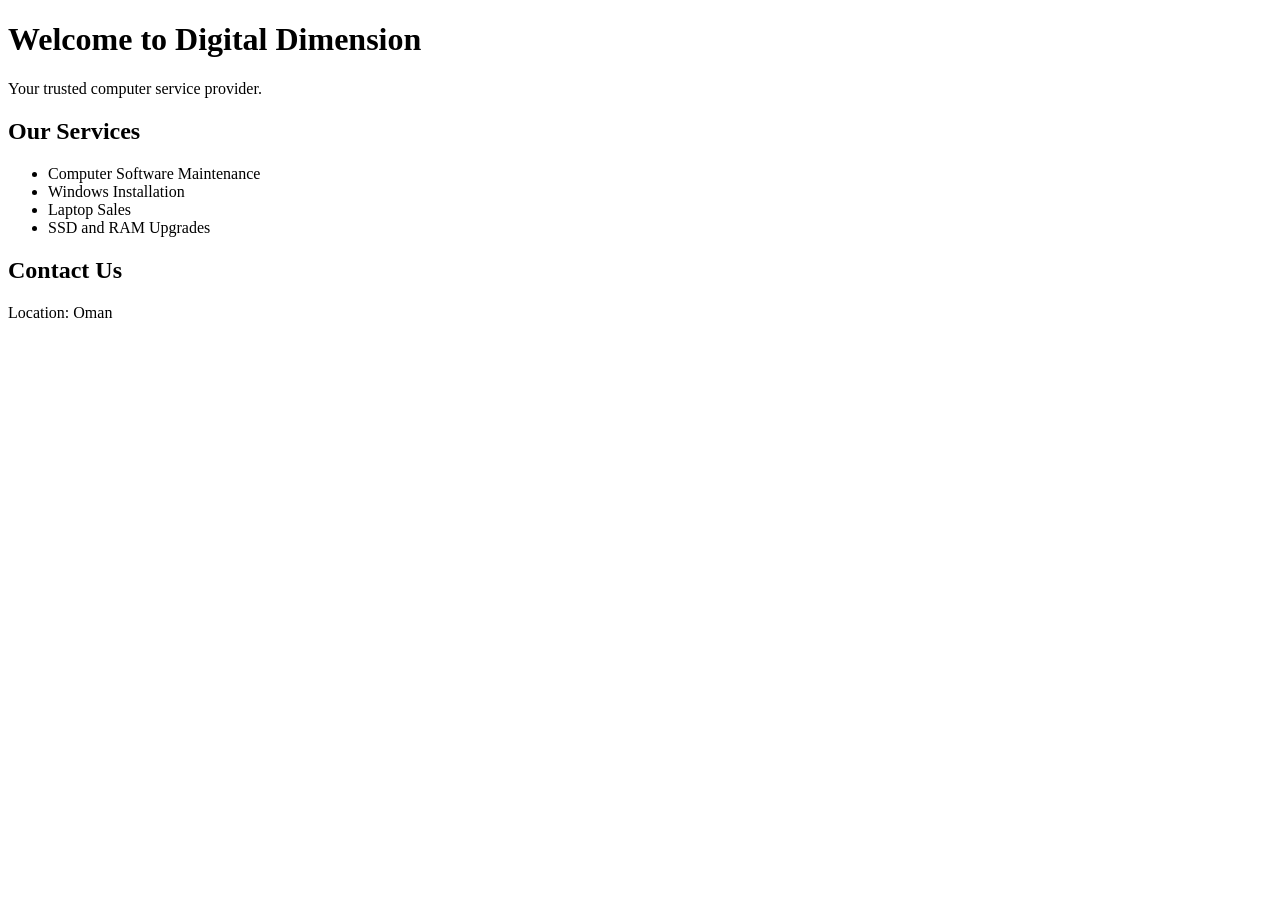
==== index.html @ e57638e4 "Add initial homepage" ====
<!DOCTYPE html>
<html lang="en">
<head>
    <meta charset="UTF-8">
    <meta name="viewport"
          content="width=device-width, initial-scale=1.0">
    <title>Digital Dimension</title>
</head>
<body>
    <h1>Welcome to Digital Dimension</h1>

    <p>Your trusted computer service provider.</p>

    <h2>Our Services</h2>
    <ul>
        <li>Computer Software Maintenance</li>
        <li>Windows Installation</li>
        <li>Laptop Sales</li>
        <li>SSD and RAM Upgrades</li>
    </ul>

    <h2>Contact Us</h2>
    <p>Location: Oman</p>
</body>
</html>
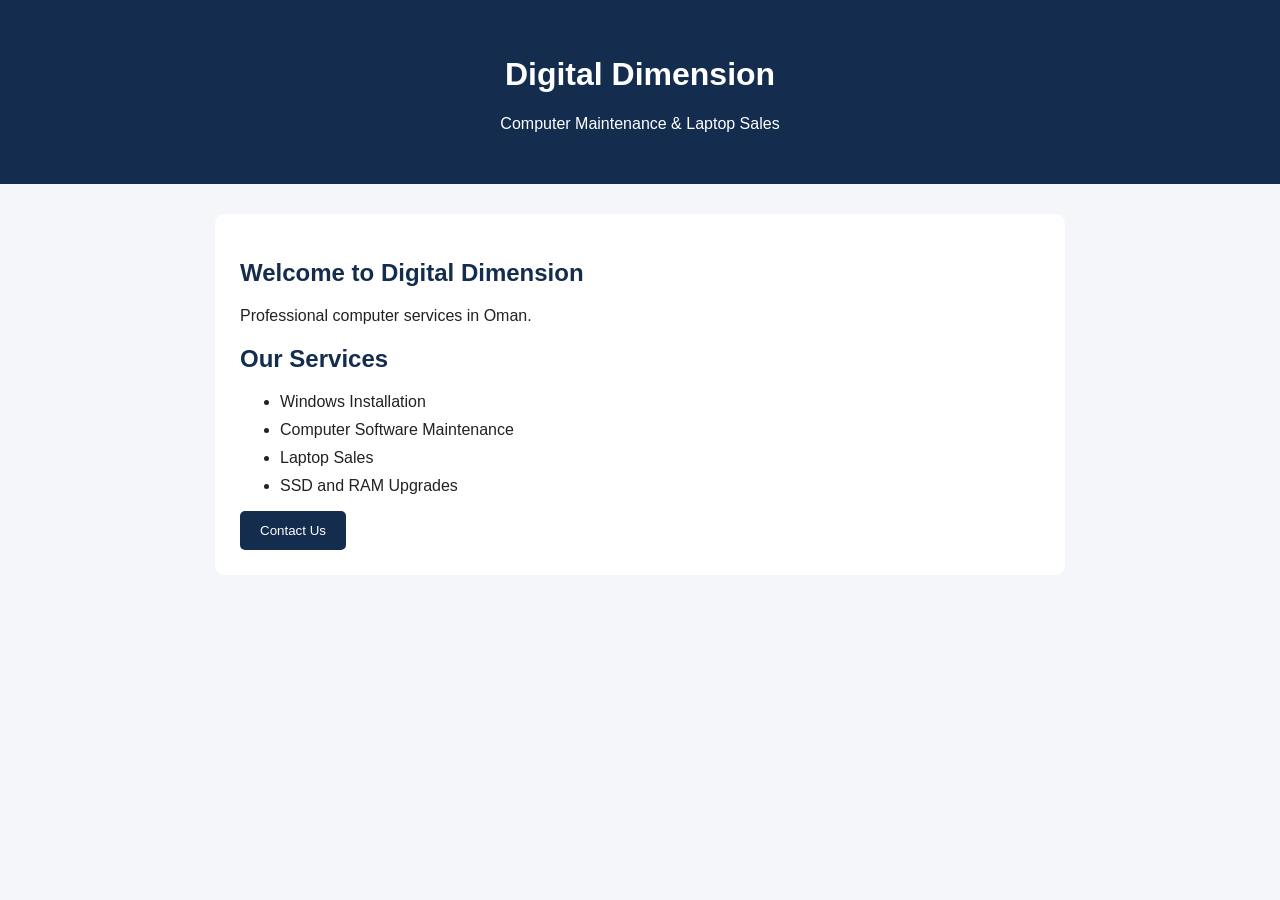
==== commit e4b56505: "Add website HTML CSS and JavaScript files" ====
--- a/index.html
+++ b/index.html
@@ -1,26 +1,36 @@
-
-<!DOCTYPE html>
-<html lang="en">
-<head>
-    <meta charset="UTF-8">
-    <meta name="viewport"
-          content="width=device-width, initial-scale=1.0">
-    <title>Digital Dimension</title>
-</head>
-<body>
-    <h1>Welcome to Digital Dimension</h1>
-
-    <p>Your trusted computer service provider.</p>
-
-    <h2>Our Services</h2>
-    <ul>
-        <li>Computer Software Maintenance</li>
-        <li>Windows Installation</li>
-        <li>Laptop Sales</li>
-        <li>SSD and RAM Upgrades</li>
-    </ul>
-
-    <h2>Contact Us</h2>
-    <p>Location: Oman</p>
-</body>
-</html>
+
+<!DOCTYPE html>
+<html lang="en">
+<head>
+    <meta charset="UTF-8">
+    <meta name="viewport"
+          content="width=device-width, initial-scale=1.0">
+    <title>Digital Dimension</title>
+    <link rel="stylesheet" href="style.css">
+</head>
+<body>
+    <header>
+        <h1>Digital Dimension</h1>
+        <p>Computer Maintenance & Laptop Sales</p>
+    </header>
+
+    <main>
+        <h2>Welcome to Digital Dimension</h2>
+        <p>Professional computer services in Oman.</p>
+
+        <h2>Our Services</h2>
+        <ul>
+            <li>Windows Installation</li>
+            <li>Computer Software Maintenance</li>
+            <li>Laptop Sales</li>
+            <li>SSD and RAM Upgrades</li>
+        </ul>
+
+        <button onclick="showMessage()">
+            Contact Us
+        </button>
+    </main>
+
+    <script src="script.js"></script>
+</body>
+</html>
--- a/style.css
+++ b/style.css
@@ -0,0 +1,39 @@
+
+body {
+    font-family: Arial, sans-serif;
+    margin: 0;
+    background-color: #f4f6f9;
+    color: #222;
+}
+
+header {
+    background-color: #142d4e;
+    color: white;
+    text-align: center;
+    padding: 35px;
+}
+
+main {
+    max-width: 800px;
+    margin: 30px auto;
+    padding: 25px;
+    background-color: white;
+    border-radius: 10px;
+}
+
+h2 {
+    color: #142d4e;
+}
+
+li {
+    margin-bottom: 10px;
+}
+
+button {
+    background-color: #142d4e;
+    color: white;
+    border: none;
+    padding: 12px 20px;
+    border-radius: 5px;
+    cursor: pointer;
+}
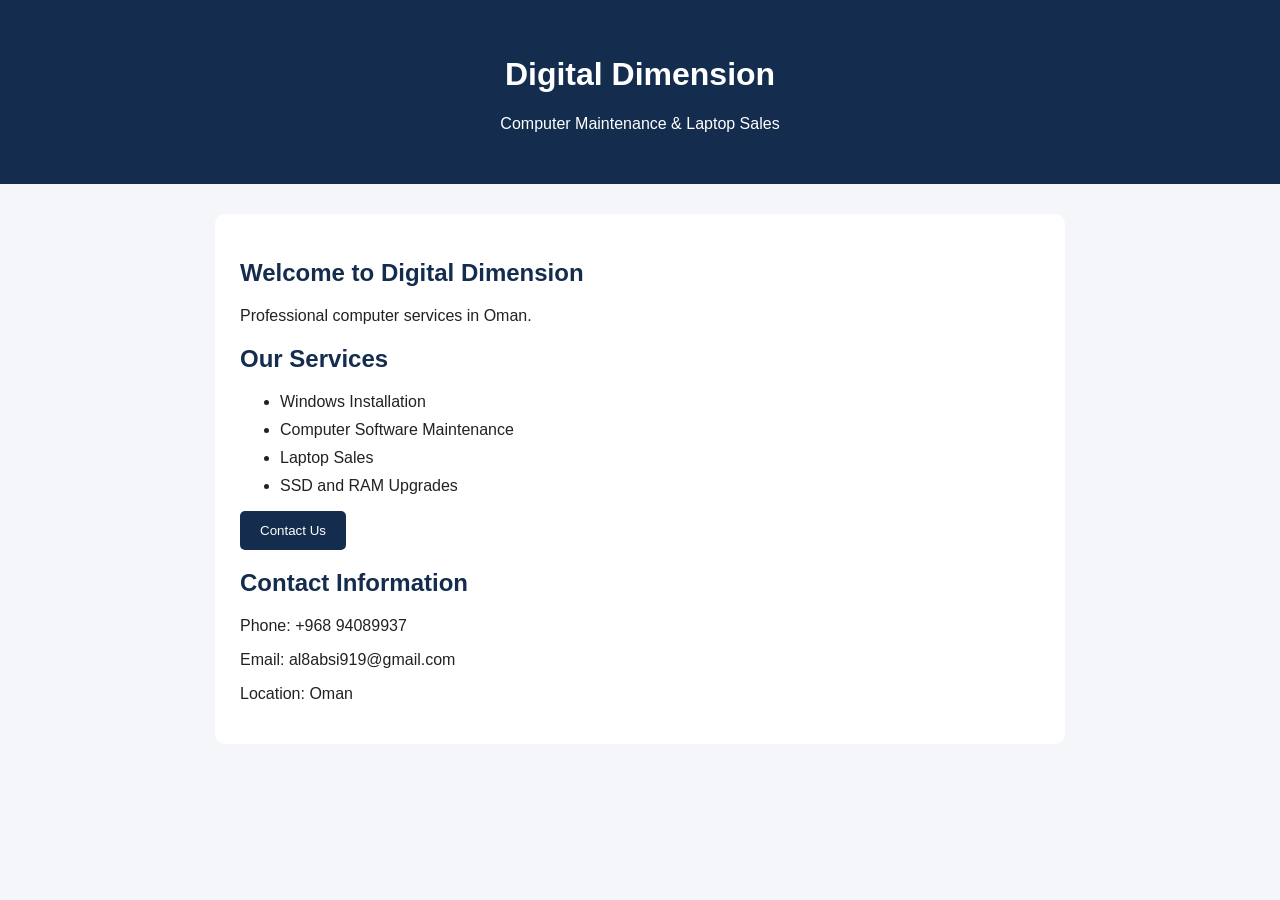
==== commit 8a212fb9: "Add contact information to homepage" ====
--- a/index.html
+++ b/index.html
@@ -29,6 +29,13 @@
         <button onclick="showMessage()">
             Contact Us
         </button>
+        
+<section>
+    <h2>Contact Information</h2>
+    <p>Phone: +968 94089937</p>
+    <p>Email: al8absi919@gmail.com</p>
+    <p>Location: Oman</p>
+</section>
     </main>
 
     <script src="script.js"></script>
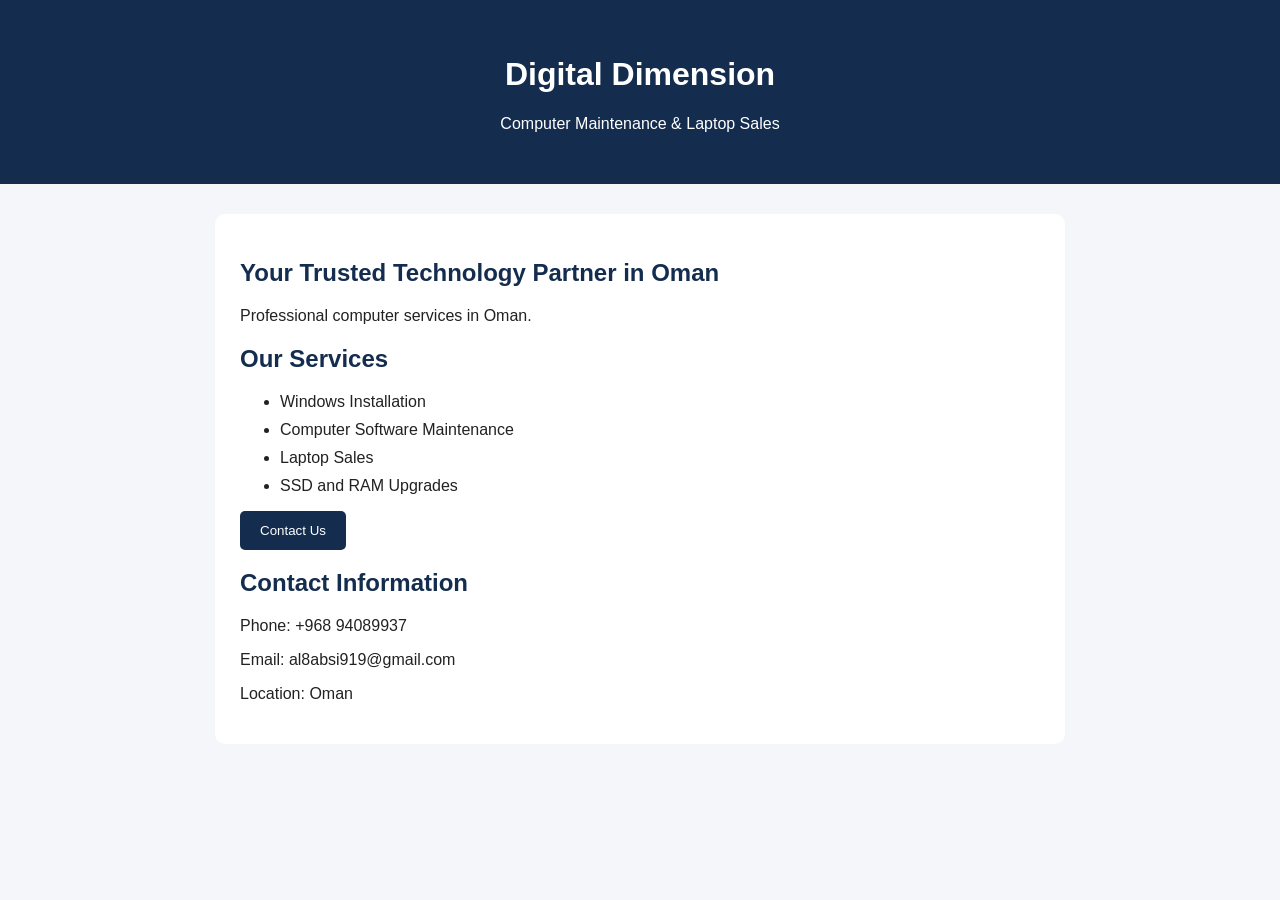
==== commit 7971bc34: "Update homepage heading" ====
--- a/index.html
+++ b/index.html
@@ -15,7 +15,8 @@
     </header>
 
     <main>
-        <h2>Welcome to Digital Dimension</h2>
+        <h2>Your Trusted Technology Partner in Oman</h2>
+    
         <p>Professional computer services in Oman.</p>
 
         <h2>Our Services</h2>
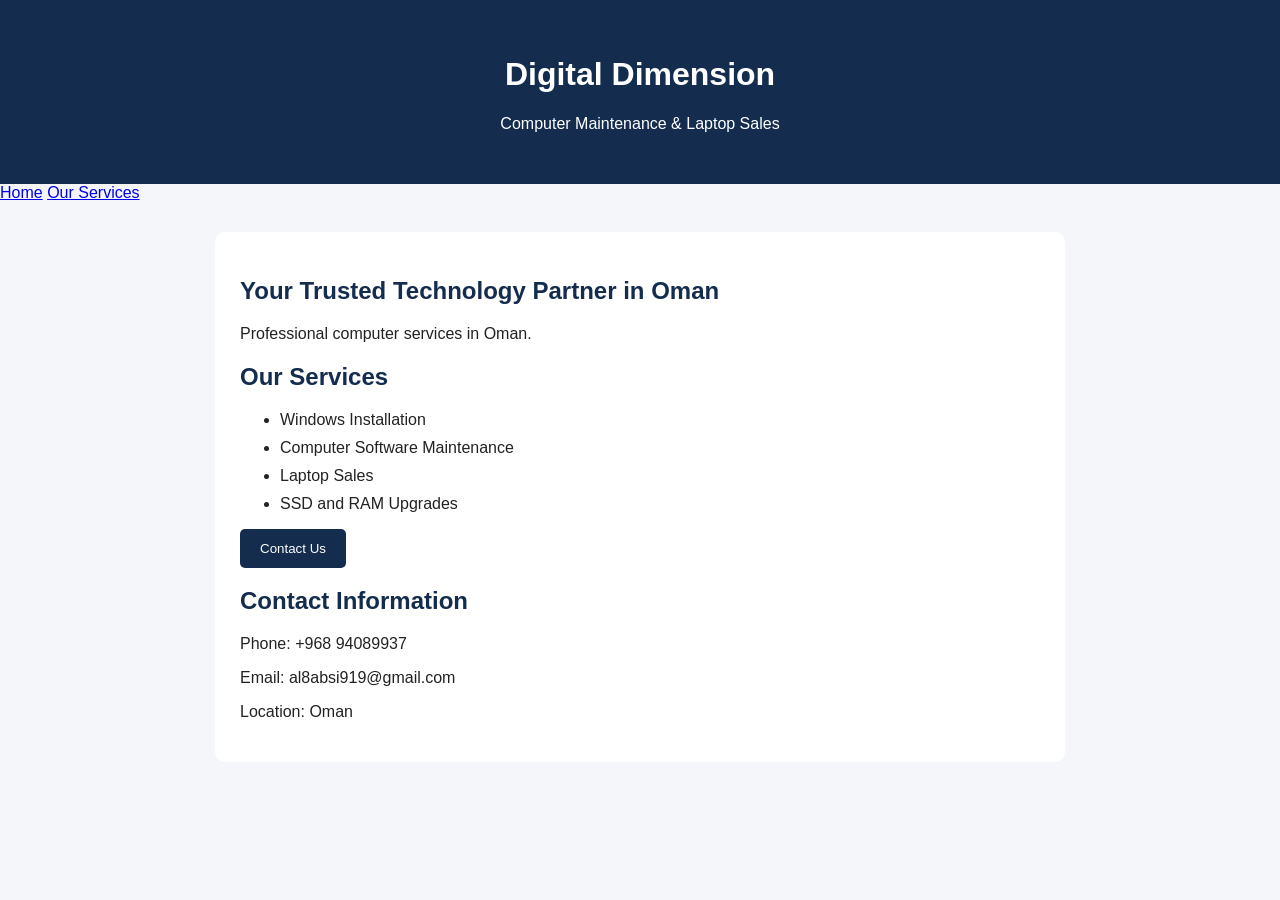
==== commit 6cb44673: "Add services navigation" ====
--- a/index.html
+++ b/index.html
@@ -13,6 +13,11 @@
         <h1>Digital Dimension</h1>
         <p>Computer Maintenance & Laptop Sales</p>
     </header>
+
+<nav>
+    <a href="index.html">Home</a>
+    <a href="services.html">Our Services</a>
+</nav>
 
     <main>
         <h2>Your Trusted Technology Partner in Oman</h2>
